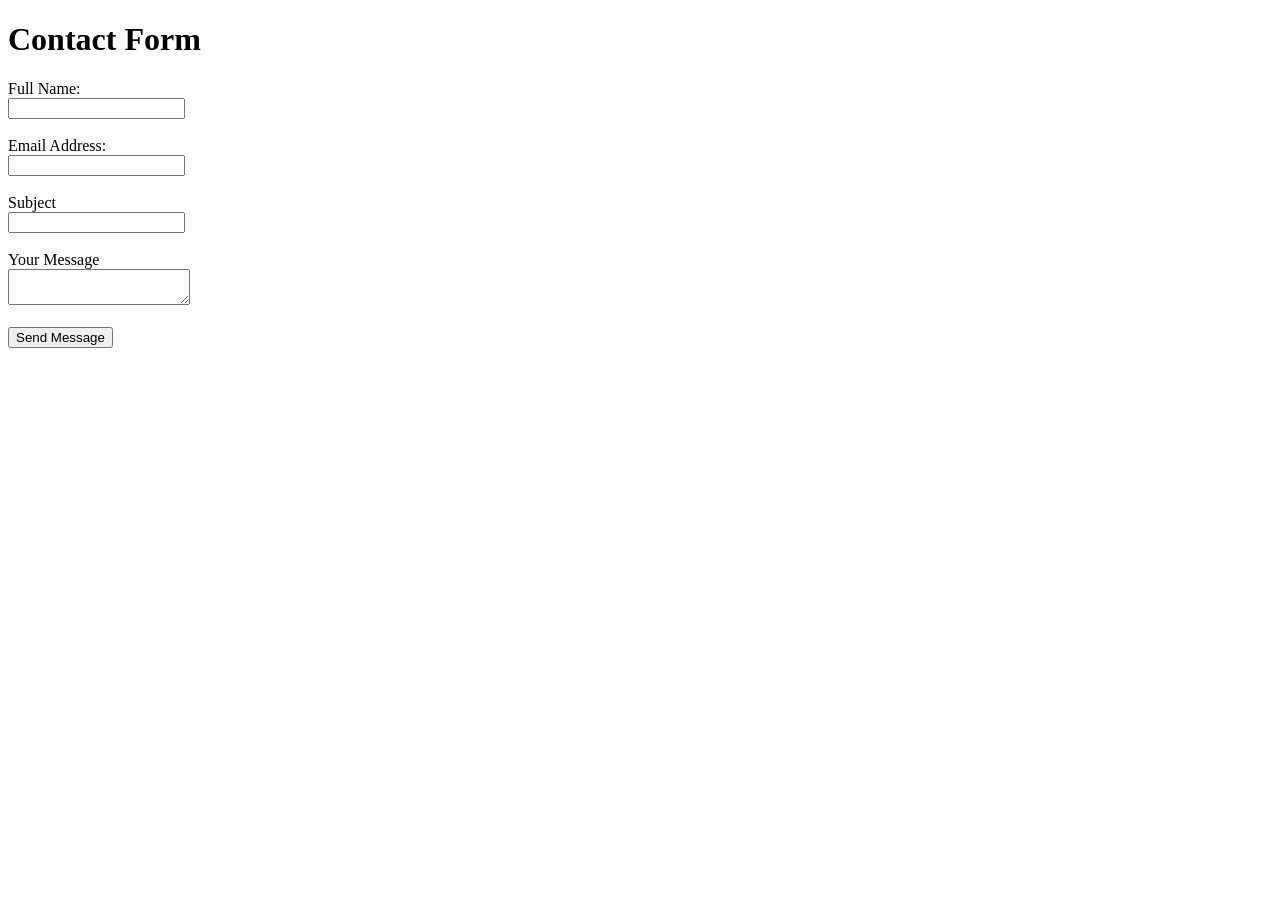
==== Day2/contactform.html @ 01650a76 "Update contact form" ====
<!doctype html>
<html lang="en">
  <head>
    <meta charset="UTF-8" />
    <meta name="viewport" content="width=device-width, initial-scale=1.0" />
    <title>Contact Form</title>
  </head>
  <body>
    <h1>Contact Form</h1>
    <form action="/submit" method="post">
      <label for="full-name">Full Name:</label><br />
      <input type="text" id="full-name" required /><br /><br />
      <label for="email">Email Address:</label><br />
      <input type="email" id="email" required /><br /><br />
      <label for="subject">Subject</label><br />
      <input type="text" id="subject" /><br /><br />
      <label for="message">Your Message</label><br />
      <textarea id="message"></textarea><br /><br />
      <input type="submit" value="Send Message" />
    </form>
  </body>
</html>
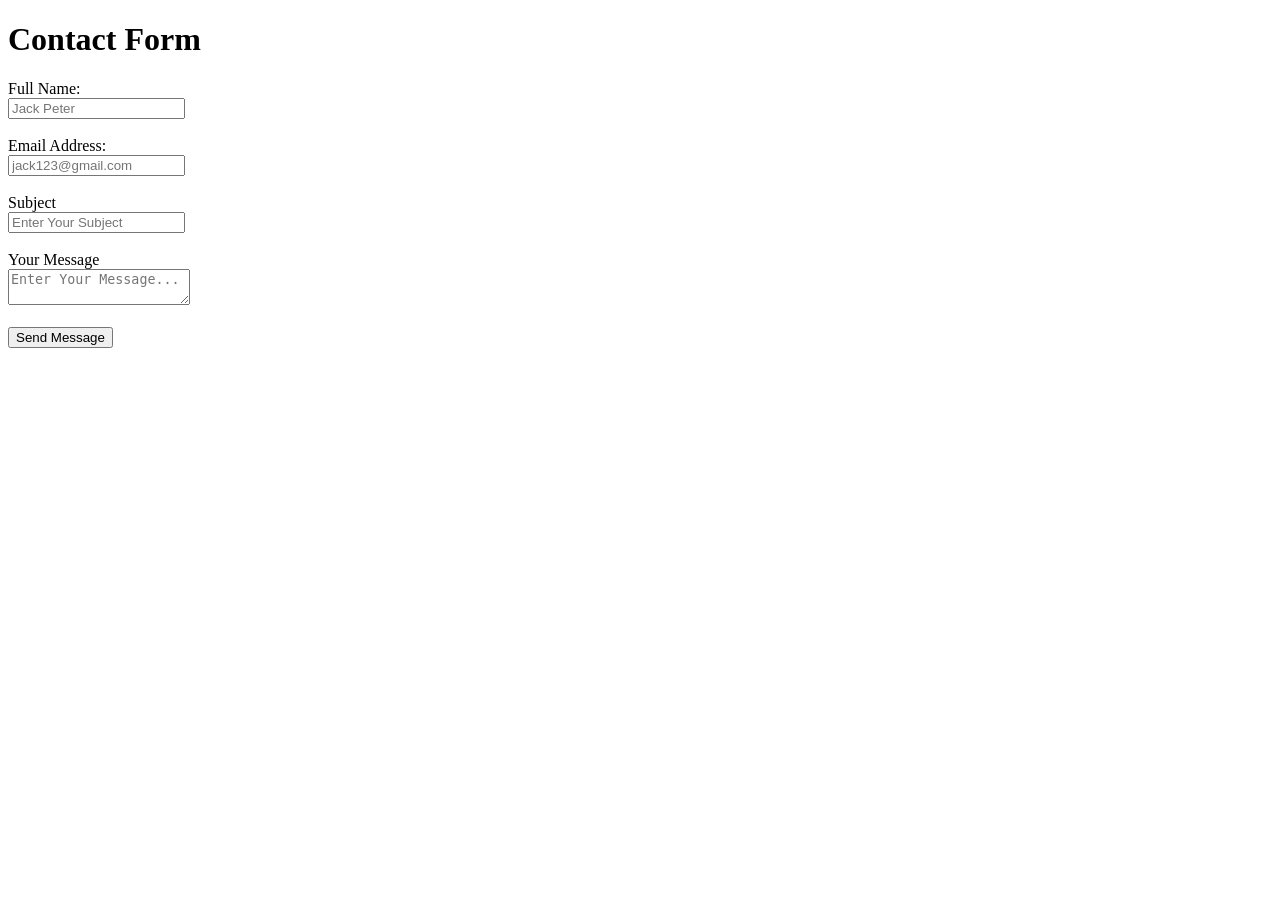
==== commit 23f9bcb9: "Merge pull request #3 from padmeshsingh-mindmash/day-2 Day 2  files updation changes" ====
--- a/Day2/contactform.html
+++ b/Day2/contactform.html
@@ -9,13 +9,34 @@
     <h1>Contact Form</h1>
     <form action="/submit" method="post">
       <label for="full-name">Full Name:</label><br />
-      <input type="text" id="full-name" required /><br /><br />
+      <input
+        type="text"
+        id="full-name"
+        placeholder="Jack Peter"
+        required
+      /><br /><br />
       <label for="email">Email Address:</label><br />
-      <input type="email" id="email" required /><br /><br />
+      <input
+        type="email"
+        id="email"
+        placeholder="jack123@gmail.com"
+        required
+      /><br /><br />
       <label for="subject">Subject</label><br />
-      <input type="text" id="subject" /><br /><br />
+      <input
+        type="text"
+        id="subject"
+        placeholder="Enter Your Subject"
+        required
+      /><br /><br />
       <label for="message">Your Message</label><br />
-      <textarea id="message"></textarea><br /><br />
+      <textarea
+        id="message"
+        placeholder="Enter Your Message..."
+        maxlength="200"
+        required
+      ></textarea
+      ><br /><br />
       <input type="submit" value="Send Message" />
     </form>
   </body>
